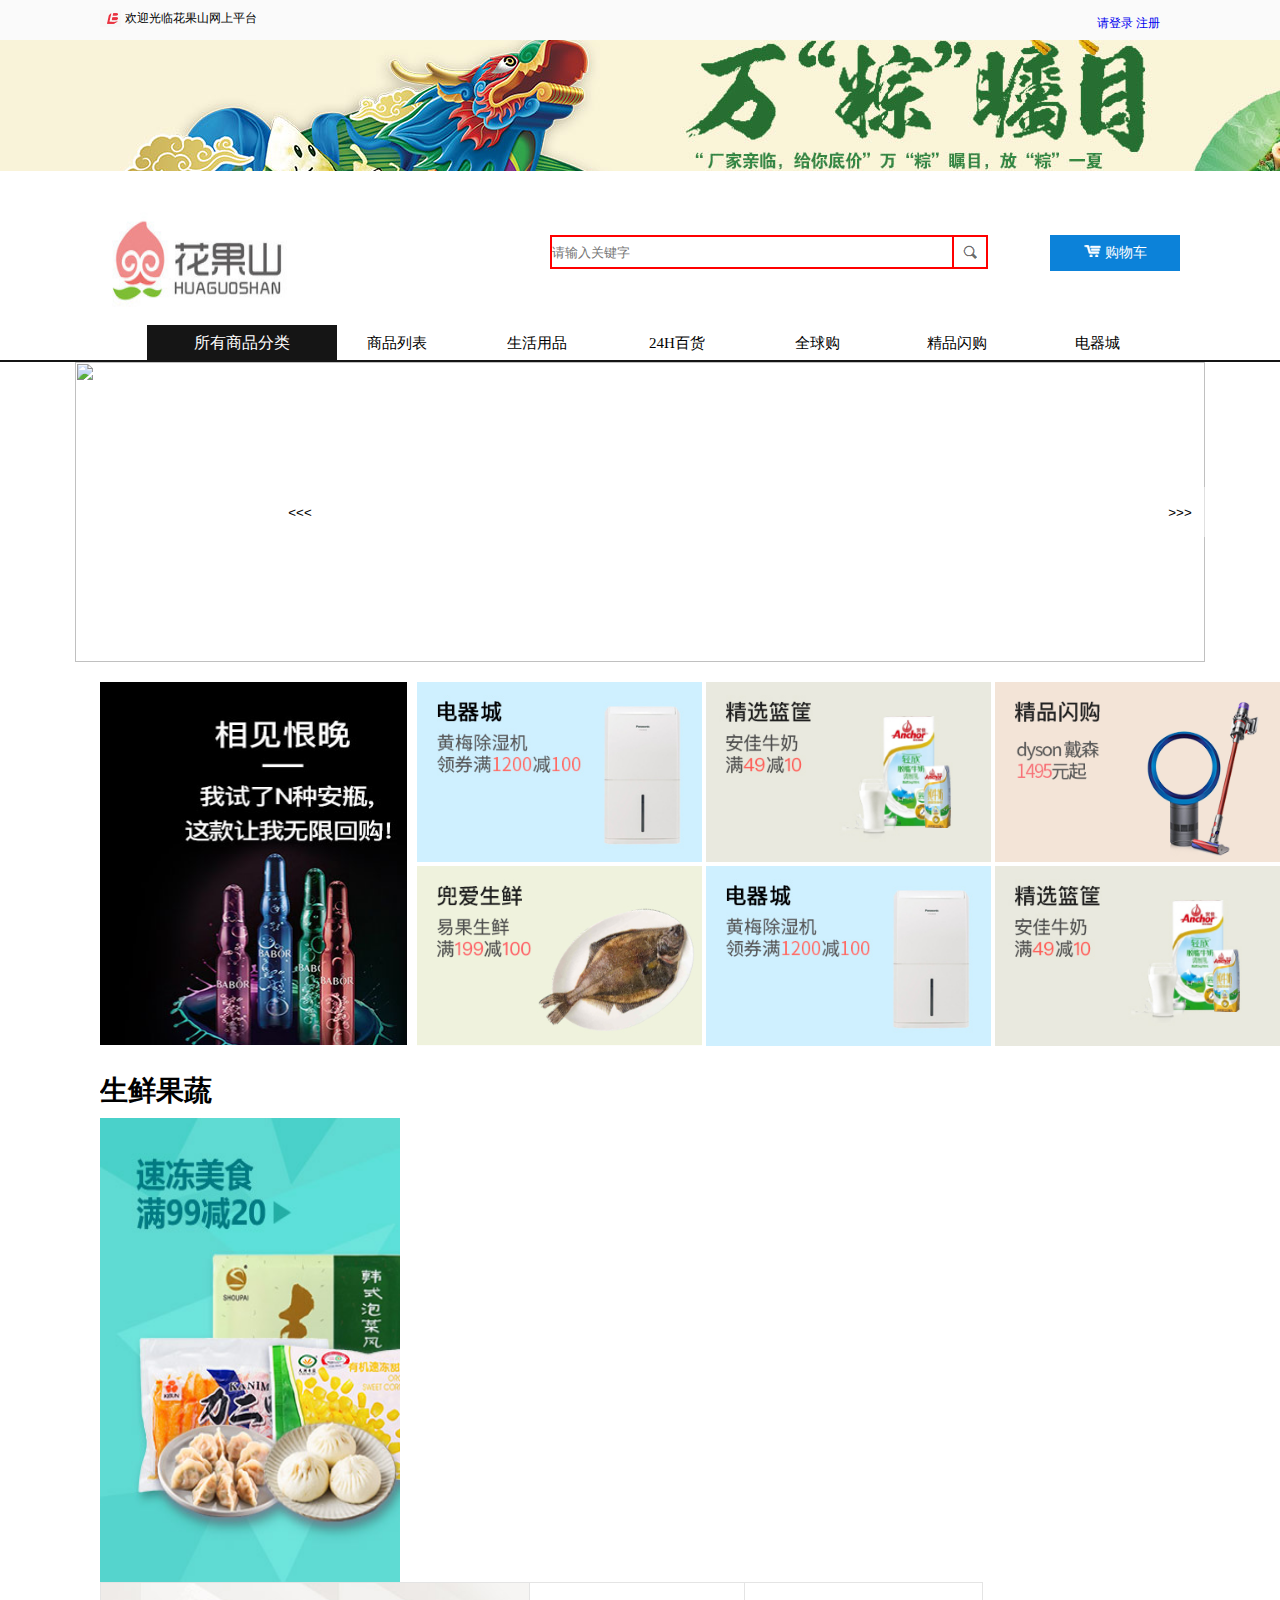
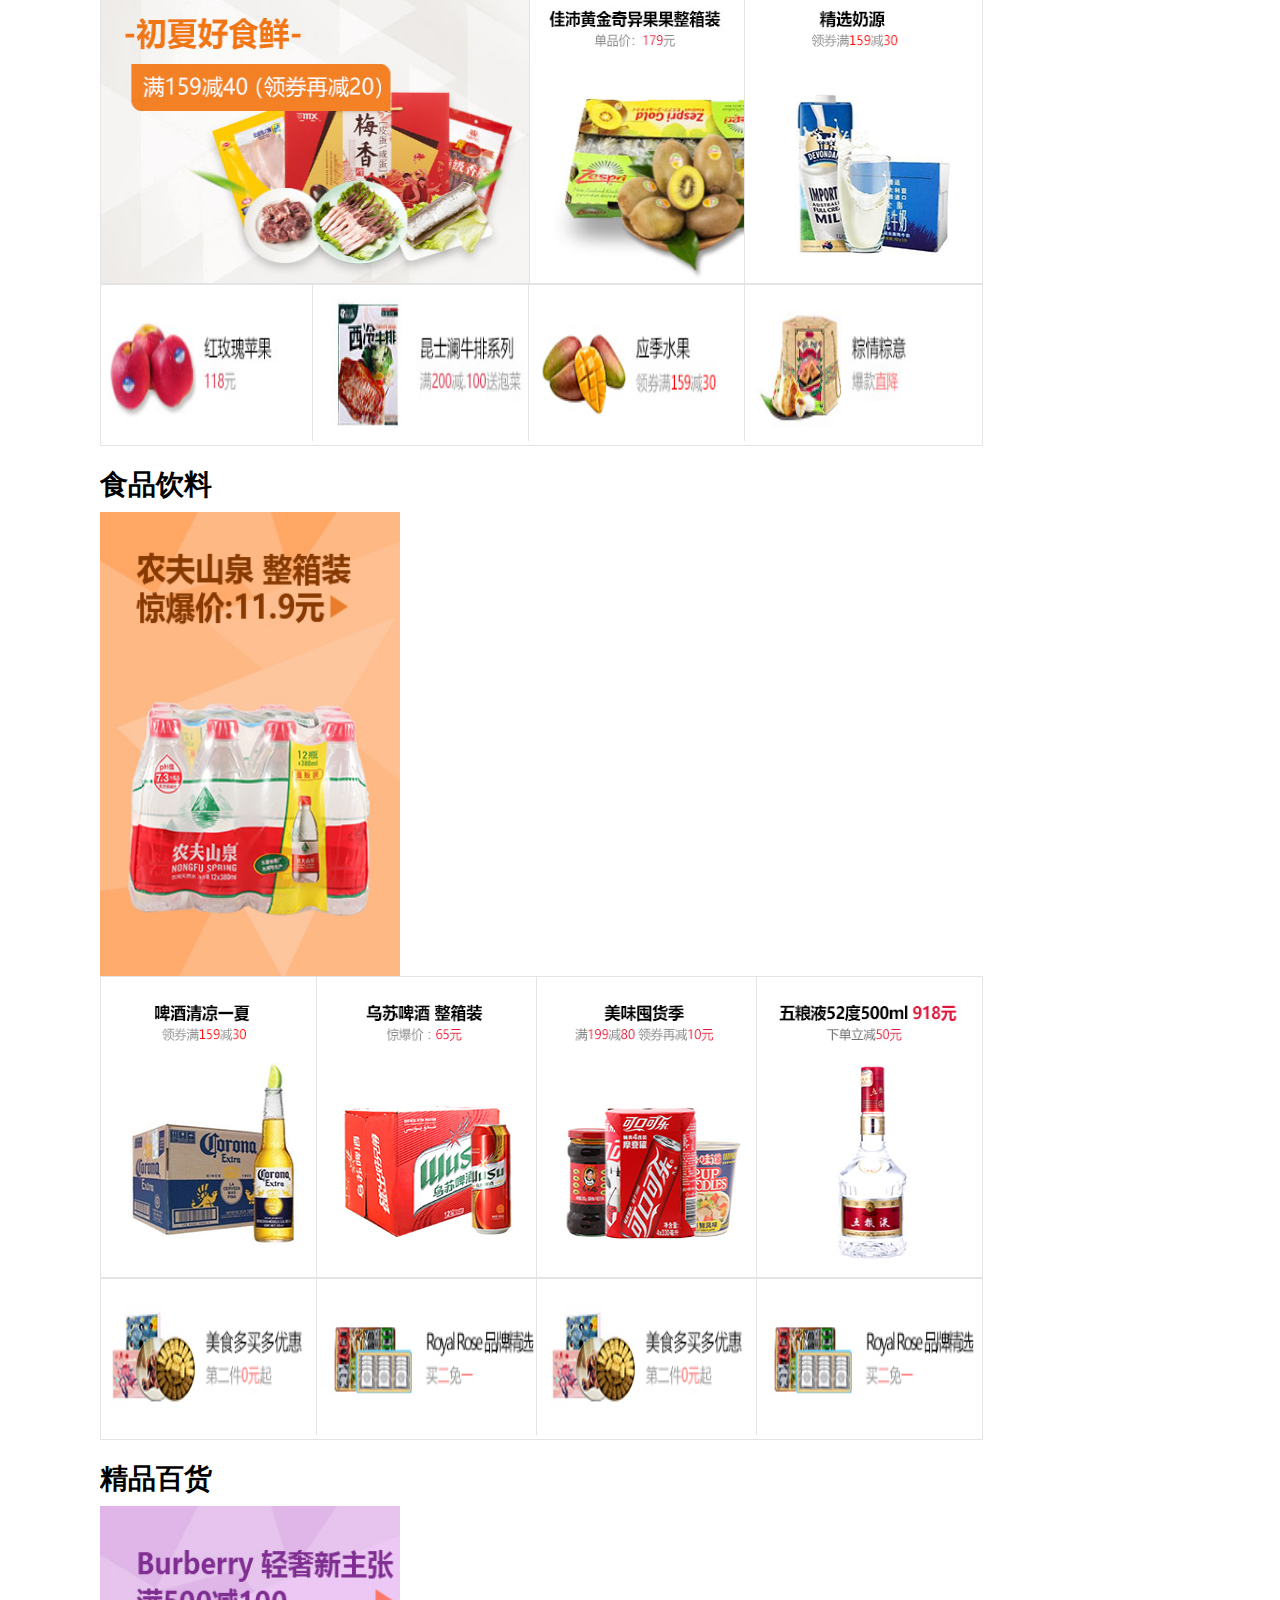
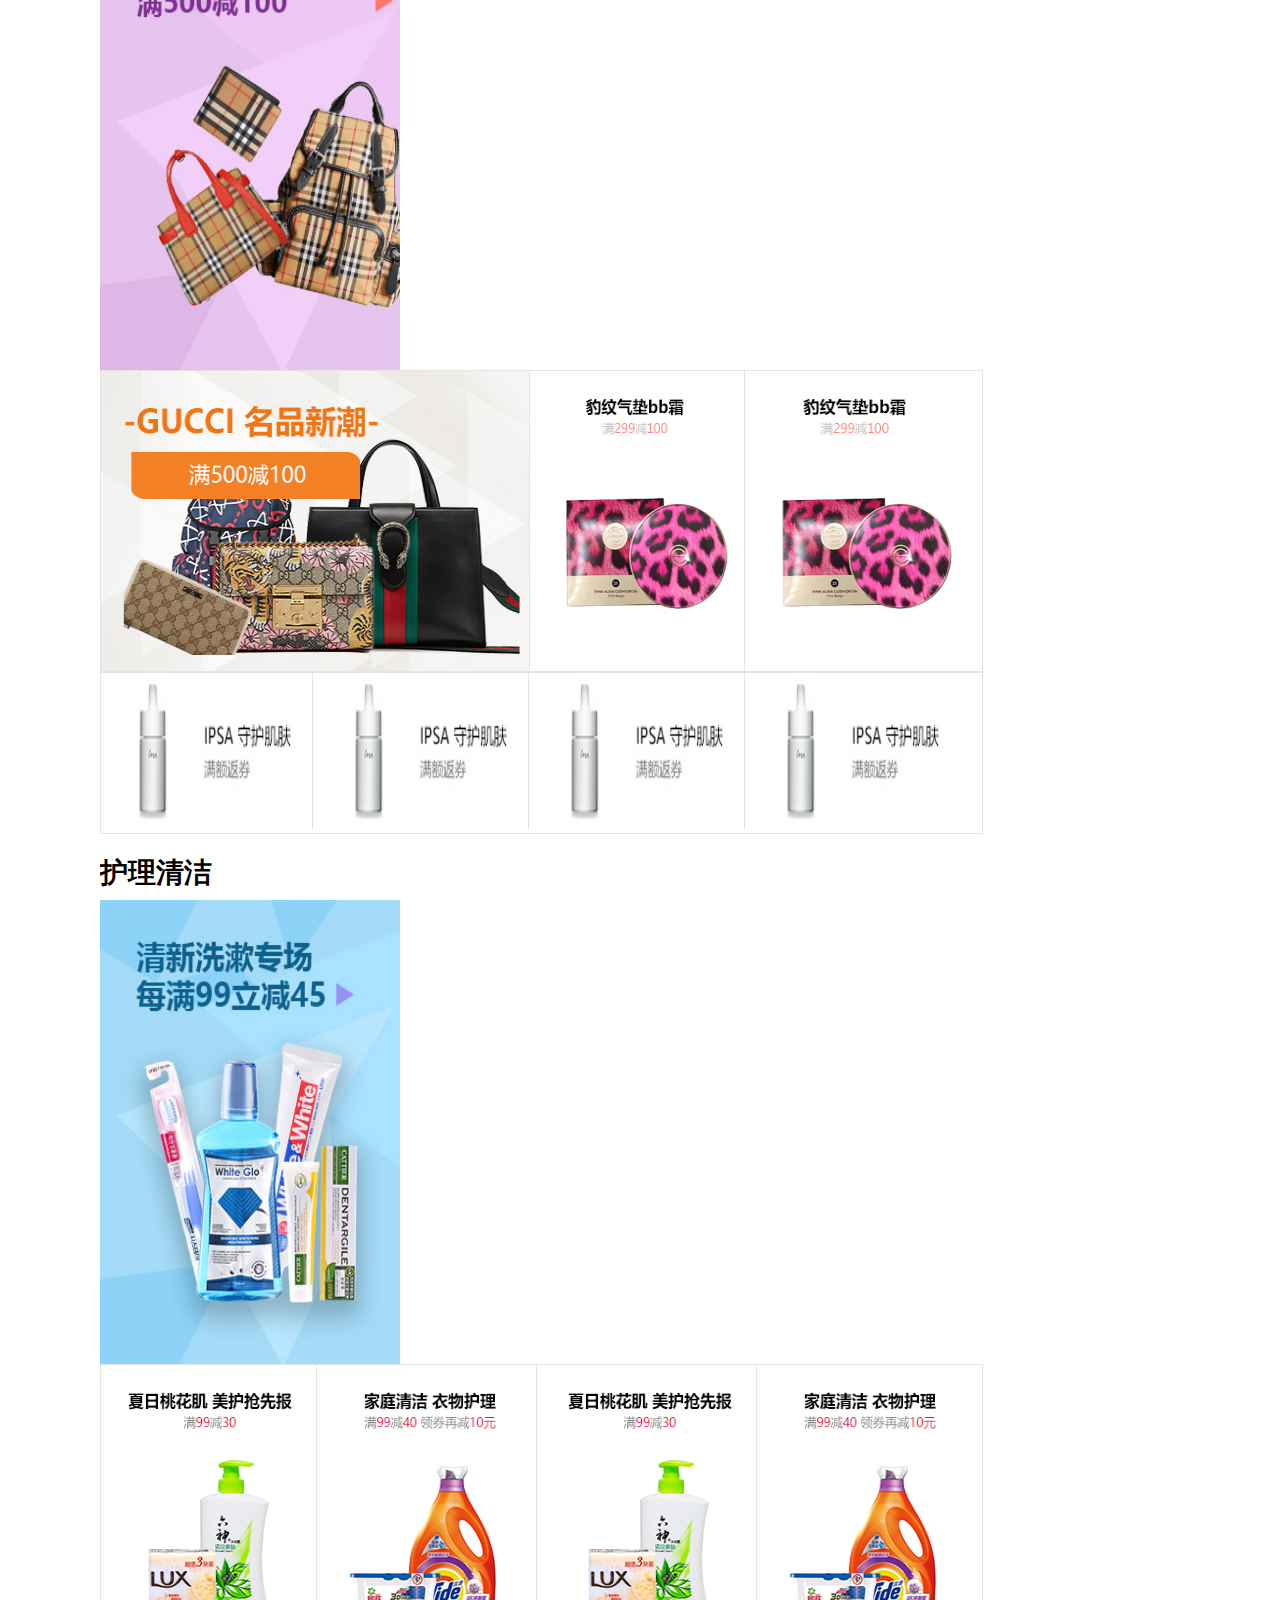
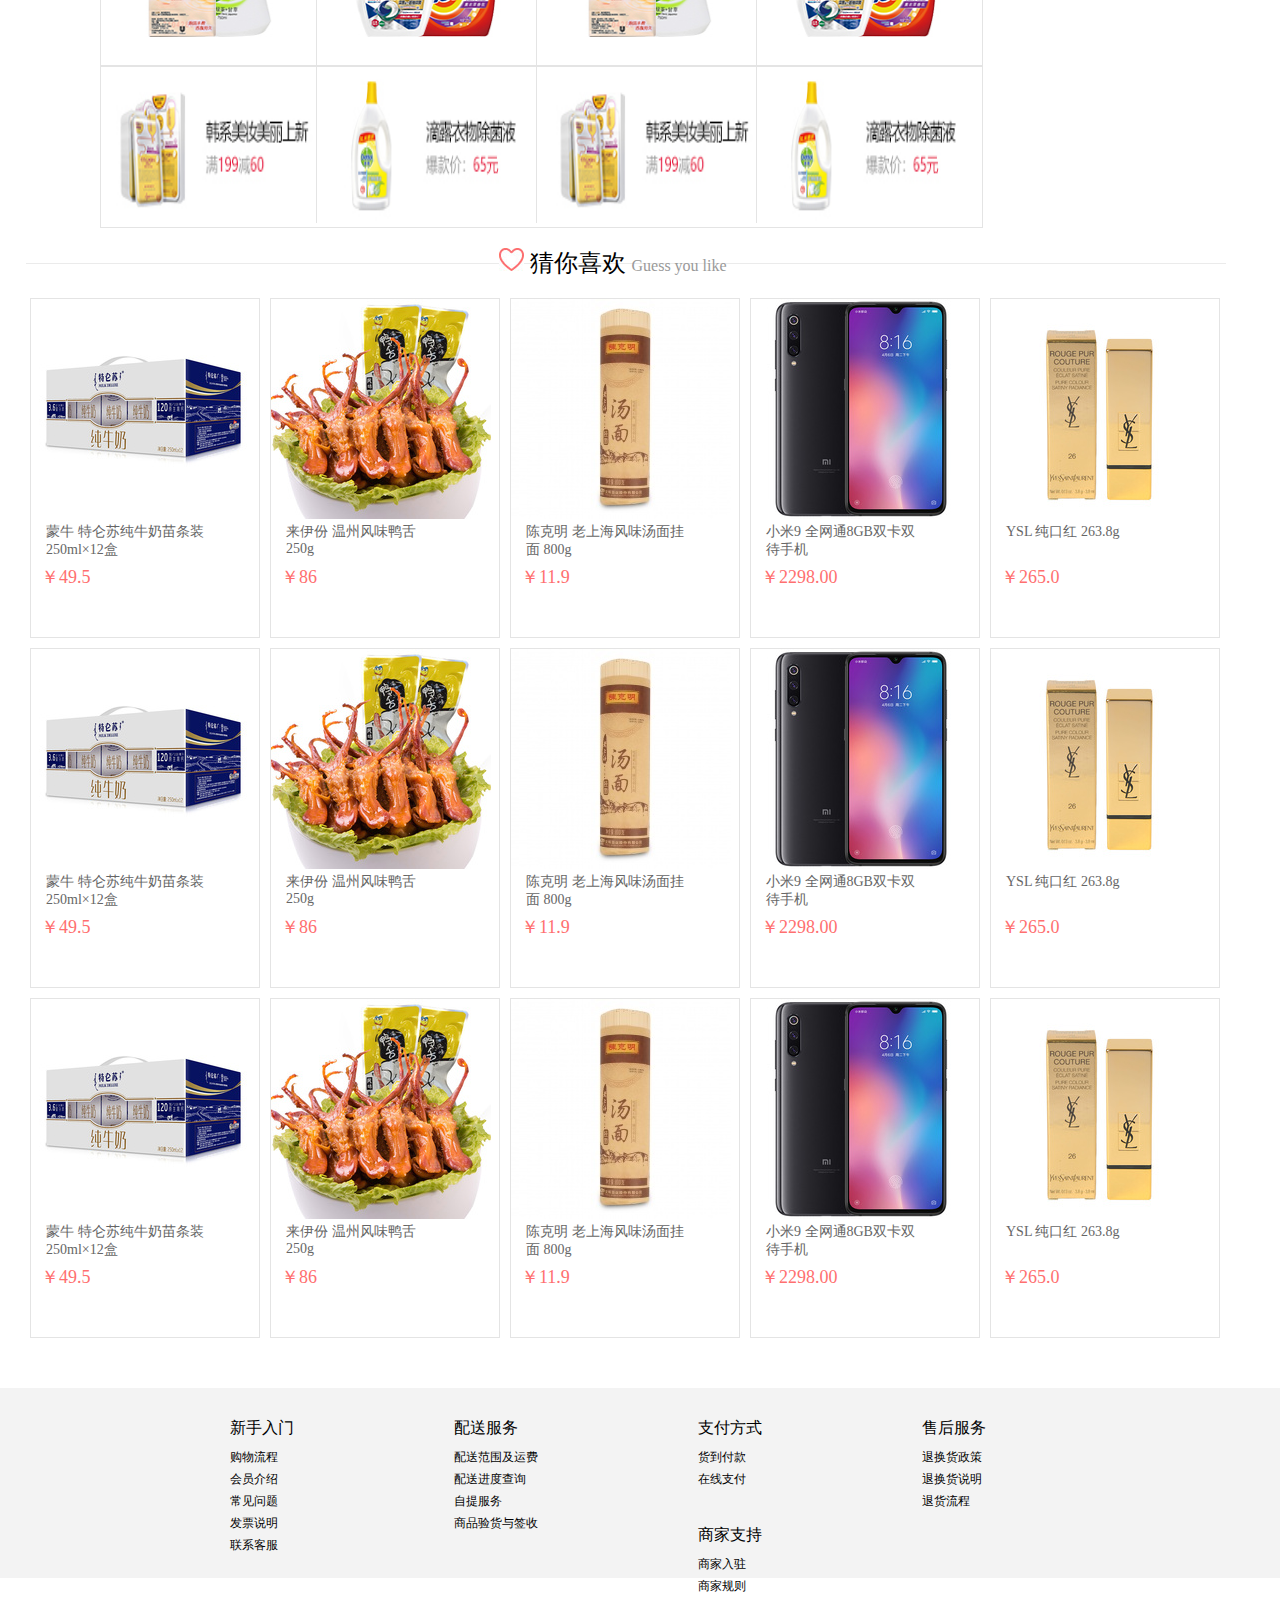
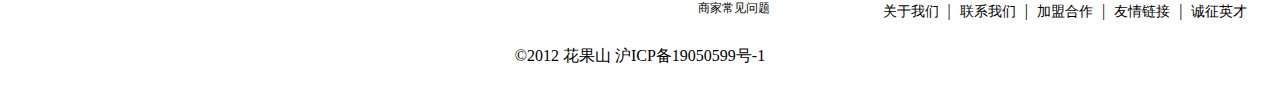
==== index.html @ 97267605 "项目第一次上传" ====
<!DOCTYPE html>
<html lang="en">
<head>
    <meta charset="UTF-8">
    <meta name="viewport" content="width=device-width, initial-scale=1.0">
    <meta http-equiv="X-UA-Compatible" content="ie=edge">
    <title>花果山</title>
    <link rel="stylesheet" href="style/public.css">
    <link rel="stylesheet" href="style/index.css">
</head>
<body>
    <div class="top">
        <div class="top-left">
            <div class="span">欢迎光临花果山网上平台</div>
        </div>
        <div class="top-right">
            <p>
                <a href="login.html" class="login">请登录</a>
                <a href="register.html" class="register">注册</a>
            </p>
            <p>欢迎<span></span>登录,<em id="quit">退出</em></p>
        </div>
    </div>

    <div>
        <a href="##"><img src="images/hd1.png"></a>
    </div>

    <div class="header">
        <div class="imgbox">
            <img src="images/logo.png">
        </div>
        <div class="search">
            <form>
                <input type="text" placeholder="请输入关键字" class="sea">
                <input type="button" value="" class="icon">
            </form>
        </div>
        <div class="shop">
            <img src="images/cat.png">
            <a href="shop.html" class="shop-cat">购物车</a>
        </div>
    </div>

    <div class="nav">
        <div class="wrap">
            <div class="nav-left">
                <div class="all">
                    <a href="##">所有商品分类</a>
                </div>
                <div class="goods">
                    <ul class="goods-ul">
                    </ul>
                </div>
            </div>
            <div class="nav-right">
                <ul>
                    <li><a href="list.html">商品列表</a></li>
                    <li><a href="##">生活用品</a></li>
                    <li><a href="##">24H百货</a></li>
                    <li><a href="##">全球购</a></li>
                    <li><a href="##">精品闪购</a></li>
                    <li><a href="##">电器城</a></li>
                </ul>
            </div>
        </div>
    </div>

    <div class="banner1">
        <div class="imgbox">
            <a><img src="http://img.zcool.cn/community/0150e155f936346ac7251df8f3d48b.jpg@2o.jpg" alt=""></a>
            <a><img src="http://img.zcool.cn/community/01f0a355f936346ac7251df8efba27.jpg@1280w_1l_2o_100sh.jpg" alt=""></a>
            <a><img src="http://img.zcool.cn/community/01e19855f936346ac7251df87e16e3.jpg@2o.jpg" alt=""></a>
            <a><img src="http://img.zcool.cn/community/01e13855f9374832f875a1320262e5.jpg@1280w_1l_2o_100sh.jpg" alt=""></a>
        </div>
        <div class="btn">
            <input type="button" id="left" value="<<<">
            <input type="button" id="right" value=">>>">
        </div>
    </div>

    <div class="brief">
        <div class="brief-l">
            <a href="##"><img src="images/c5.png"></a>
        </div>
        <div class="brief-r">
            <div class="f-t">
                <a href="##" class="imgbox"><img src="images/c6.png"></a>
                <a href="##"><img src="images/c7.png"></a>
                <a href="##"><img src="images/c8.png"></a>
            </div>
            <div class="f-b">
                <a href="##" class="imgbox"><img src="images/c9.png"></a>
                <a href="##"><img src="images/c6.png"></a>
                <a href="##"><img src="images/c7.png"></a>
            </div>
        </div>
    </div>
    <div class="fresh">
        <h3>生鲜果蔬</h3>
        <div class="fresh-l">
            <a href="##"><img src="images/c1.png"></a>
        </div>
        <div class="fresh-r">
            <div class="f-t">
                <a href="##" class="b1"><img src="images/b1.png"></a>
                <a href="##" class="b2"><img src="images/b3.png"></a>
                <a href="##" class="b"><img src="images/b4.png"></a>
            </div>
            <div class="f-b">
                <a href="##" class="b3"><img src="images/b5.png"></a>
                <a href="##" class="b3"><img src="images/b6.png"></a>
                <a href="##" class="b3"><img src="images/b7.png"></a>
                <a href="##" class="b4"><img src="images/b8.png"></a>
            </div>
        </div>
    </div>
    <div class="fresh">
        <h3>食品饮料</h3>
        <div class="fresh-l">
            <a href="##"><img src="images/c2.png"></a>
        </div>
        <div class="fresh-r">
            <div class="f-t">
                <a href="##" class="t1"><img src="images/d1.png"></a>
                <a href="##" class="t1"><img src="images/d2.png"></a>
                <a href="##" class="t1"><img src="images/d3.png"></a>
                <a href="##" class="t"><img src="images/d4.png"></a>
            </div>
            <div class="f-b">
                <a href="##" class="t2"><img src="images/d5.png"></a>
                <a href="##" class="t2"><img src="images/d6.png"></a>
                <a href="##" class="t2"><img src="images/d5.png"></a>
                <a href="##" class="t3"><img src="images/d6.png"></a>
            </div>
        </div>
    </div>
    <div class="fresh">
        <h3>精品百货</h3>
        <div class="fresh-l">
            <a href="##"><img src="images/c3.png"></a>
        </div>
        <div class="fresh-r">
            <div class="f-t">
                <a href="##" class="b1"><img src="images/b2.png"></a>
                <a href="##" class="b2"><img src="images/d7.png"></a>
                <a href="##" class="b"><img src="images/d7.png"></a>
            </div>
            <div class="f-b">
                <a href="##" class="b3"><img src="images/d8.png"></a>
                <a href="##" class="b3"><img src="images/d8.png"></a>
                <a href="##" class="b3"><img src="images/d8.png"></a>
                <a href="##" class="b4"><img src="images/d8.png"></a>
            </div>
        </div>
    </div>
    <div class="fresh">
        <h3>护理清洁</h3>
        <div class="fresh-l">
            <a href="##"><img src="images/c4.png"></a>
        </div>
        <div class="fresh-r">
            <div class="f-t">
                <a href="##" class="t1"><img src="images/d9.png"></a>
                <a href="##" class="t1"><img src="images/d0.png"></a>
                <a href="##" class="t1"><img src="images/d9.png"></a>
                <a href="##" class="t"><img src="images/d0.png"></a>
            </div>
            <div class="f-b">
                <a href="##" class="t2"><img src="images/f1.png"></a>
                <a href="##" class="t2"><img src="images/f2.png"></a>
                <a href="##" class="t2"><img src="images/f1.png"></a>
                <a href="##" class="t3"><img src="images/f2.png"></a>
            </div>
        </div>
    </div>
    <div class="wrap">
        <div class="guess">
            <div class="love">
                <img src="images/love.png">
                猜你喜欢
                <span>Guess you like</span>
            </div>
        </div>
        <ol>
            <li>
                <div class="show">
                    <div class="img">
                        <img src="images/f3.png">
                    </div>
                    <div class="name">
                        <a href="##">蒙牛 特仑苏纯牛奶苗条装250ml×12盒</a>
                    </div>
                    <div class="money">￥49.5</div>
                </div>
            </li>
            <li>
                <div class="show">
                    <div class="img">
                        <img src="images/f4.png">
                    </div>
                    <div class="name">
                        <a href="##">来伊份 温州风味鸭舌 250g</a>
                    </div>
                    <div class="money">￥86</div>
                </div>
            </li>
            <li>
                <div class="show">
                    <div class="img">
                        <img src="images/f5.png">
                    </div>
                    <div class="name">
                        <a href="##">陈克明 老上海风味汤面挂面 800g</a>
                    </div>
                    <div class="money">￥11.9</div>
                </div>
            </li>
            <li>
                <div class="show">
                    <div class="img">
                        <img src="images/f6.png">
                    </div>
                    <div class="name">
                        <a href="##">小米9 全网通8GB双卡双待手机</a>
                    </div>
                    <div class="money">￥2298.00</div>
                </div>
            </li>
            <li>
                <div class="show">
                    <div class="img">
                        <img src="images/f7.png">
                    </div>
                    <div class="name">
                        <a href="##">YSL 纯口红 263.8g</a>
                    </div>
                    <div class="money">￥265.0</div>
                </div>
            </li>
        </ol>
        <ol>
            <li>
                <div class="show">
                    <div class="img">
                        <img src="images/f3.png">
                    </div>
                    <div class="name">
                        <a href="##">蒙牛 特仑苏纯牛奶苗条装250ml×12盒</a>
                    </div>
                    <div class="money">￥49.5</div>
                </div>
            </li>
            <li>
                <div class="show">
                    <div class="img">
                        <img src="images/f4.png">
                    </div>
                    <div class="name">
                        <a href="##">来伊份 温州风味鸭舌 250g</a>
                    </div>
                    <div class="money">￥86</div>
                </div>
            </li>
            <li>
                <div class="show">
                    <div class="img">
                        <img src="images/f5.png">
                    </div>
                    <div class="name">
                        <a href="##">陈克明 老上海风味汤面挂面 800g</a>
                    </div>
                    <div class="money">￥11.9</div>
                </div>
            </li>
            <li>
                <div class="show">
                    <div class="img">
                        <img src="images/f6.png">
                    </div>
                    <div class="name">
                        <a href="##">小米9 全网通8GB双卡双待手机</a>
                    </div>
                    <div class="money">￥2298.00</div>
                </div>
            </li>
            <li>
                <div class="show">
                    <div class="img">
                        <img src="images/f7.png">
                    </div>
                    <div class="name">
                        <a href="##">YSL 纯口红 263.8g</a>
                    </div>
                    <div class="money">￥265.0</div>
                </div>
            </li>
        </ol>
        <ol>
            <li>
                <div class="show">
                    <div class="img">
                        <img src="images/f3.png">
                    </div>
                    <div class="name">
                        <a href="##">蒙牛 特仑苏纯牛奶苗条装250ml×12盒</a>
                    </div>
                    <div class="money">￥49.5</div>
                </div>
            </li>
            <li>
                <div class="show">
                    <div class="img">
                        <img src="images/f4.png">
                    </div>
                    <div class="name">
                        <a href="##">来伊份 温州风味鸭舌 250g</a>
                    </div>
                    <div class="money">￥86</div>
                </div>
            </li>
            <li>
                <div class="show">
                    <div class="img">
                        <img src="images/f5.png">
                    </div>
                    <div class="name">
                        <a href="##">陈克明 老上海风味汤面挂面 800g</a>
                    </div>
                    <div class="money">￥11.9</div>
                </div>
            </li>
            <li>
                <div class="show">
                    <div class="img">
                        <img src="images/f6.png">
                    </div>
                    <div class="name">
                        <a href="##">小米9 全网通8GB双卡双待手机</a>
                    </div>
                    <div class="money">￥2298.00</div>
                </div>
            </li>
            <li>
                <div class="show">
                    <div class="img">
                        <img src="images/f7.png">
                    </div>
                    <div class="name">
                        <a href="##">YSL 纯口红 263.8g</a>
                    </div>
                    <div class="money">￥265.0</div>
                </div>
            </li>
        </ol>
    </div>
    
    <!-- <div class="list">
        <a href="##">
            <div class="box i1">生鲜果蔬</div>
        </a>
        <a href="##">
            <div class="box i2">食品饮料</div>
        </a>
        <a href="##">
            <div class="box i3">精品百货</div>
        </a>
        <a href="##">
            <div class="box i4">护理清洁</div>
        </a>
        <a href="##">
            <div class="box i5">返回顶部</div>
        </a>
    </div> -->

    <div class="footer">
        <div class="footer-t">
            <div class="test">
                <p>新手入门</p>
                <ul>
                    <li><a href="##">购物流程</a></li>
                    <li><a href="##">会员介绍</a></li>
                    <li><a href="##">常见问题</a></li>
                    <li><a href="##">发票说明</a></li>
                    <li><a href="##">联系客服</a></li>
                </ul>
            </div>
            <div class="test">
                <p>配送服务</p>
                <ul>
                    <li><a href="##">配送范围及运费</a></li>
                    <li><a href="##">配送进度查询</a></li>
                    <li><a href="##">自提服务</a></li>
                    <li><a href="##">商品验货与签收</a></li>
                </ul>
            </div>
            <div class="test">
                <p>支付方式</p>
                <ul>
                    <li><a href="##">货到付款</a></li>
                    <li><a href="##">在线支付</a></li>
                </ul>
            </div>
            <div class="test">
                <p>售后服务</p>
                <ul>
                    <li><a href="##">退换货政策</a></li>
                    <li><a href="##">退换货说明</a></li>
                    <li><a href="##">退货流程</a></li>
                </ul>
            </div>
            <div class="test">
                <p>商家支持</p>
                <ul>
                    <li><a href="##">商家入驻</a></li>
                    <li><a href="##">商家规则</a></li>
                    <li><a href="##">商家常见问题</a></li>
                </ul>
            </div>
        </div>
        <div class="footer-b">
            <a href="##">关于我们</a> 
            <span>|</span>
            <a href="##">联系我们</a> 
            <span>|</span>
            <a href="##">加盟合作</a> 
            <span>|</span>
            <a href="##">友情链接</a> 
            <span>|</span>
            <a href="##">诚征英才</a> 
            <div class="copy">&copy2012 花果山 沪ICP备19050599号-1</div>
        </div>
    </div>


</body>
<script src="js/jquery.js"></script>
<script src="js/move.js"></script>
<script src="js/nav.js"></script>
<script src="js/jquery.banner.2.0.js"></script>
<script src="js/banner.js"></script>
<script>
    class Index{
        constructor(){
            this.p = document.querySelectorAll("p");
            this.span = document.querySelector("span");
            this.quit = document.getElementById("quit");
            this.getData();
            this.addEvent();
        }
        getData(){
            this.data = localStorage.getItem("data");
            if(this.data == null){
                this.data = [];
            }else{
                this.data = JSON.parse(this.data)
            }
            this.judge()
        }
        judge(){
            for(var i=0;i<this.data.length;i++){
                if(this.data[i].onoff == 1){

                    this.p[0].style.display = "none";
                    this.p[1].style.display = "block";
                    this.span.innerHTML = this.data[i].user;
                    this.successUser = this.data[i].user;
                    return;
                }
            }
            this.p[0].style.display = "block";
            this.p[1].style.display = "none";
            this.span.innerHTML = "";
        }
        addEvent(){
            var that = this;
            this.quit.onclick = function(){
                if(that.successUser){
                    for(var i=0;i<that.data.length;i++){
                        if(that.data[i].user === that.successUser){
                            that.data[i].onoff = 0;
                            localStorage.setItem("data",JSON.stringify(that.data))
                            that.judge();
                        }
                    }
                }
            }
        }
    }

    new Index();

</script>
</html>
---- style/public.css ----
@charset "utf-8";
/* CSS Document */
*{margin:0;padding:0;}/*去除空隙*/
li{list-style:none;}/*去除列表符号*/
a{text-decoration:none;}/*去除下划线*/

/*溢出隐藏*/
.over{white-space:nowrap;overflow:hidden;text-overflow:ellipsis;}

/*图片垂直对齐*/
.valign{text-align:center;}
.valign img{vertical-align:middle;}
.valign i{display:inline-block;vertical-align:middle;height:100%;}
---- style/index.css ----
@charset "utf-8";



.top{width:100%;height:40px;background: #fafafa;overflow: hidden;}
.top .top-left{float: left;margin-left:100px;margin-top:10px;}
.top .top-left .span{font-size:12px;background:url(../images/logo1.png) no-repeat left;padding-left:25px;}
.top .top-right{float:right;margin-right:100px;margin-top:10px;}
.top .top-right p{float: left;font-size:12px;margin-right:20px;margin-top:5px;color: #a5a5aa;display: none;}
.top .top-right p em{cursor: pointer;}

.header{width:100%;height:150px;}
.header .imgbox img{float:left;width:200px;height:150px;margin:10px 0 0 100px;}
.search .sea{float:left;width:400px;height:30px;margin-top:60px;margin-left:250px;outline: none;border:2px solid #f00;}
.search .icon{float:left;width:34px;height:34px;margin-top:60px;border: 2px solid #f00;background: none;border-left:none;background:url(../images/sou.png) no-repeat center;cursor: pointer;outline: none;}
.shop{float:right;width:130px;height:36px;background:#0c82d9;text-align: center;margin-top:60px;margin-right:100px;}
.shop .shop-cat{font-size:14px;color:#fff;text-decoration: none;line-height: 36px;}

.nav{height:35px;border-bottom:2px solid #151515;z-index: 996;position: relative;}
.nav .wrap{position: relative;width:1190px;margin:0 auto;}
.nav .nav-left{float: left;width:190px;height:35px;position: relative;margin-left:-153px;}
.nav .nav-left .all{background:#151515;height:35px;width:190px;text-align: center;line-height: 35px;}
.nav .nav-left .all a{color:#fff;}
.nav .nav-left .goods{display:none;}
.nav .nav-left:hover .goods{display:block;}
.nav .nav-left .goods .goods-ul{position: absolute;width:190px;height:300px;background:#151515;opacity: .75;}
.nav .nav-left .goods .goods-ul li{padding-top:15px;padding-left:40px;}
.nav .nav-left .goods .goods-ul li a{color:#fff;}
.nav .nav-left .goods .goods-ul li .sou{display:none;position: absolute;height:200px;}
.nav .nav-left .goods .goods-ul li:hover .sou{display:block;z-index: 999;margin-top:20px;}
.nav .nav-left .goods .goods-ul li .sou p{display:block;position: relative;left:150px;bottom:55px;background:#fff;width:500px;height:50px;padding-left:30px;}
.nav .nav-left .goods .goods-ul li .sou p a{color:#000;}

.nav .nav-right{float: left;margin-left:20px;}
.nav .nav-right ul li{float: left;margin-right:60px;height:35px;width:80px;text-align: center;line-height:35px;}
.nav .nav-right ul li a{font-size:15px;color:#000;}
.nav .nav-right ul li:hover{background:#f00;display: block;}

.banner1{width:1130px;height:300px;position: relative;margin:auto;overflow: hidden;}
.banner1 .imgbox img{width:1130px;height:300px;display:block;}
.banner1 .imgbox a{position: absolute;left:1130px;top:0;display:block;}
.imgbox a:nth-child(1){left:0;}
.btn *{border: none;background: rgba(255,255,255,0.5);width:50px;height:50px;position: absolute;top:125px;outline: none;cursor: pointer;}
#left{left:200px;}
#right{right:0;}

.brief{overflow: hidden;margin-left:100px;width:1190px;height:370px;margin-top:20px;}
.brief .brief-l{float: left;}
.brief .brief-l img{width:307px;height:363px;}
.brief .brief-r{float: left;width:883px;height:370px;}
.brief .brief-r .f-t img{width:285px;}
.brief .brief-r .f-t .imgbox{padding-left:10px;}
.brief .brief-r .f-b img{width:285px;}
.brief .brief-r .f-b .imgbox{padding-left:10px;margin-top:5px;}
.fresh{margin-left:100px;overflow: hidden;}
.fresh h3{font-size:28px;margin:20px 0 8px 0;}
.fresh .fresh-l{float: left;height:464px;}
.fresh .fresh-l img{width:300px;height:464px;overflow: hidden;}
.fresh .fresh-r{float: left;height:464px;width:883px;}
.fresh .fresh-r .f-t{height:300px;border:1px solid #e4e4e4;}
.fresh .fresh-r .f-t .t1 img{width:215px;height:300px;border-right:1px solid #e4e4e4;}
.fresh .fresh-r .f-t .t img{width:215px;height:300px;}
.fresh .fresh-r .f-t .b1 img{width:428px;height:300px;border-right:1px solid #e4e4e4;}
.fresh .fresh-r .f-t .b2 img{width:210px;height:300px;border-right:1px solid #e4e4e4;}
.fresh .fresh-r .f-t .b img{width:220px;height:300px;}
.fresh .fresh-r .f-b .t2 img{width:215px;height:156px;border-right:1px solid #e4e4e4;}
.fresh .fresh-r .f-b .t3 img{width:215px;height:156px;}
.fresh .fresh-r .f-b .b3 img{width:211px;height:156px;border-right:1px solid #e4e4e4;}
.fresh .fresh-r .f-b .b4 img{width:211px;height:156px;}
.fresh .fresh-r .f-b{border:1px solid #e4e4e4;}
.wrap{width:1230px;margin:0 auto;}
.wrap .guess{width:1200px;height: 30px;line-height:30px;background:url(../images/bg.jpg) repeat-x center;margin:20px 1px;}
.wrap .guess .love{font-size:24px;margin:0 auto;width:255px;height:30px;}
.wrap .guess .love span{font-size:16px;color:#999;}
.wrap ol{height:340px;margin-bottom:10px;}
.wrap ol li{float: left;height:340px;width:230px;margin:0 5px;}
.wrap ol li .show{width:228px;height:338px;border:1px solid #e4e4e4;}
.wrap ol li .show .name{width:228px;height:42px;}
.wrap ol li .show .name a{font-size:14px;color:#666;display: block;width:158px;height:38px;padding-left:15px;}
.wrap ol li .show .money{font-size:18px;color:#ff6f6f;padding-left:10px;}
.wrap ol li .show .money{width:206px;height:29px;}

.list{width:50px;float: left;position: fixed;right:50%;bottom:50%;background:url(../images/list.png) no-repeat 0 0;margin-right:630px;}
.list a{width:50px;height:49px;display: block;font-size:12px;color:#666;}
.list a .box{width:30px;height:42px;line-height: 16px;text-align: center;padding:8px 0 0 10px;}


.footer{margin-top:50px;min-width:1190px;}
.footer .footer-t{background:#f3f3f3;padding: 20px 0;height: 150px;padding-left:150px;}
.footer .footer-t .test{float: left;margin:0 80px;}
.footer .footer-t .test p{margin:10px 0;}
.footer .footer-t .test ul li{font-size:12px;margin:5px 0;}
.footer .footer-t .test ul li a{color:#000;}
.footer .footer-t .test ul li a:hover{color:#e6133c;}
.footer-b{padding:20px 0;text-align: center;}
.footer-b a{font:14px/2 "";color:#000;}
.footer-b a:hover{color:#e6133c; }
.footer-b span{margin:0 5px;}
.footer-b .copy{margin-top:20px;padding-bottom: 10px;}
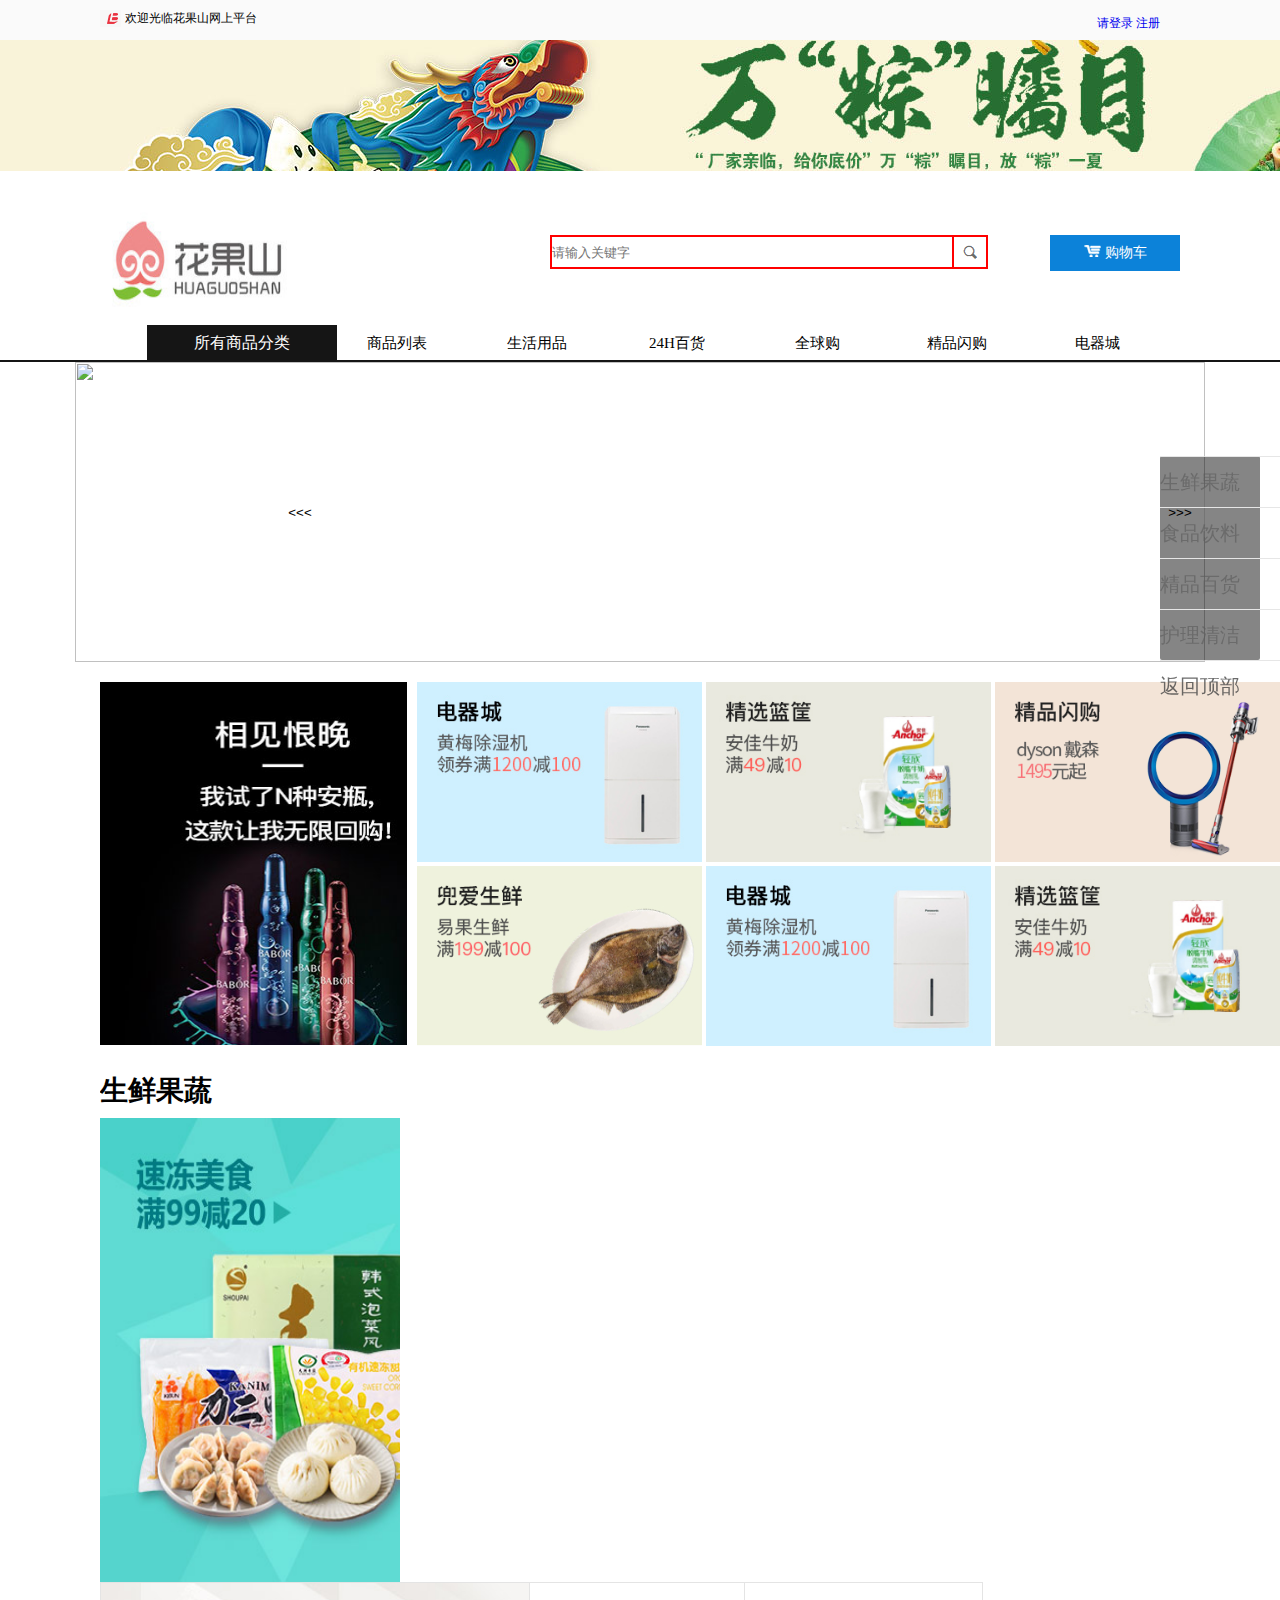
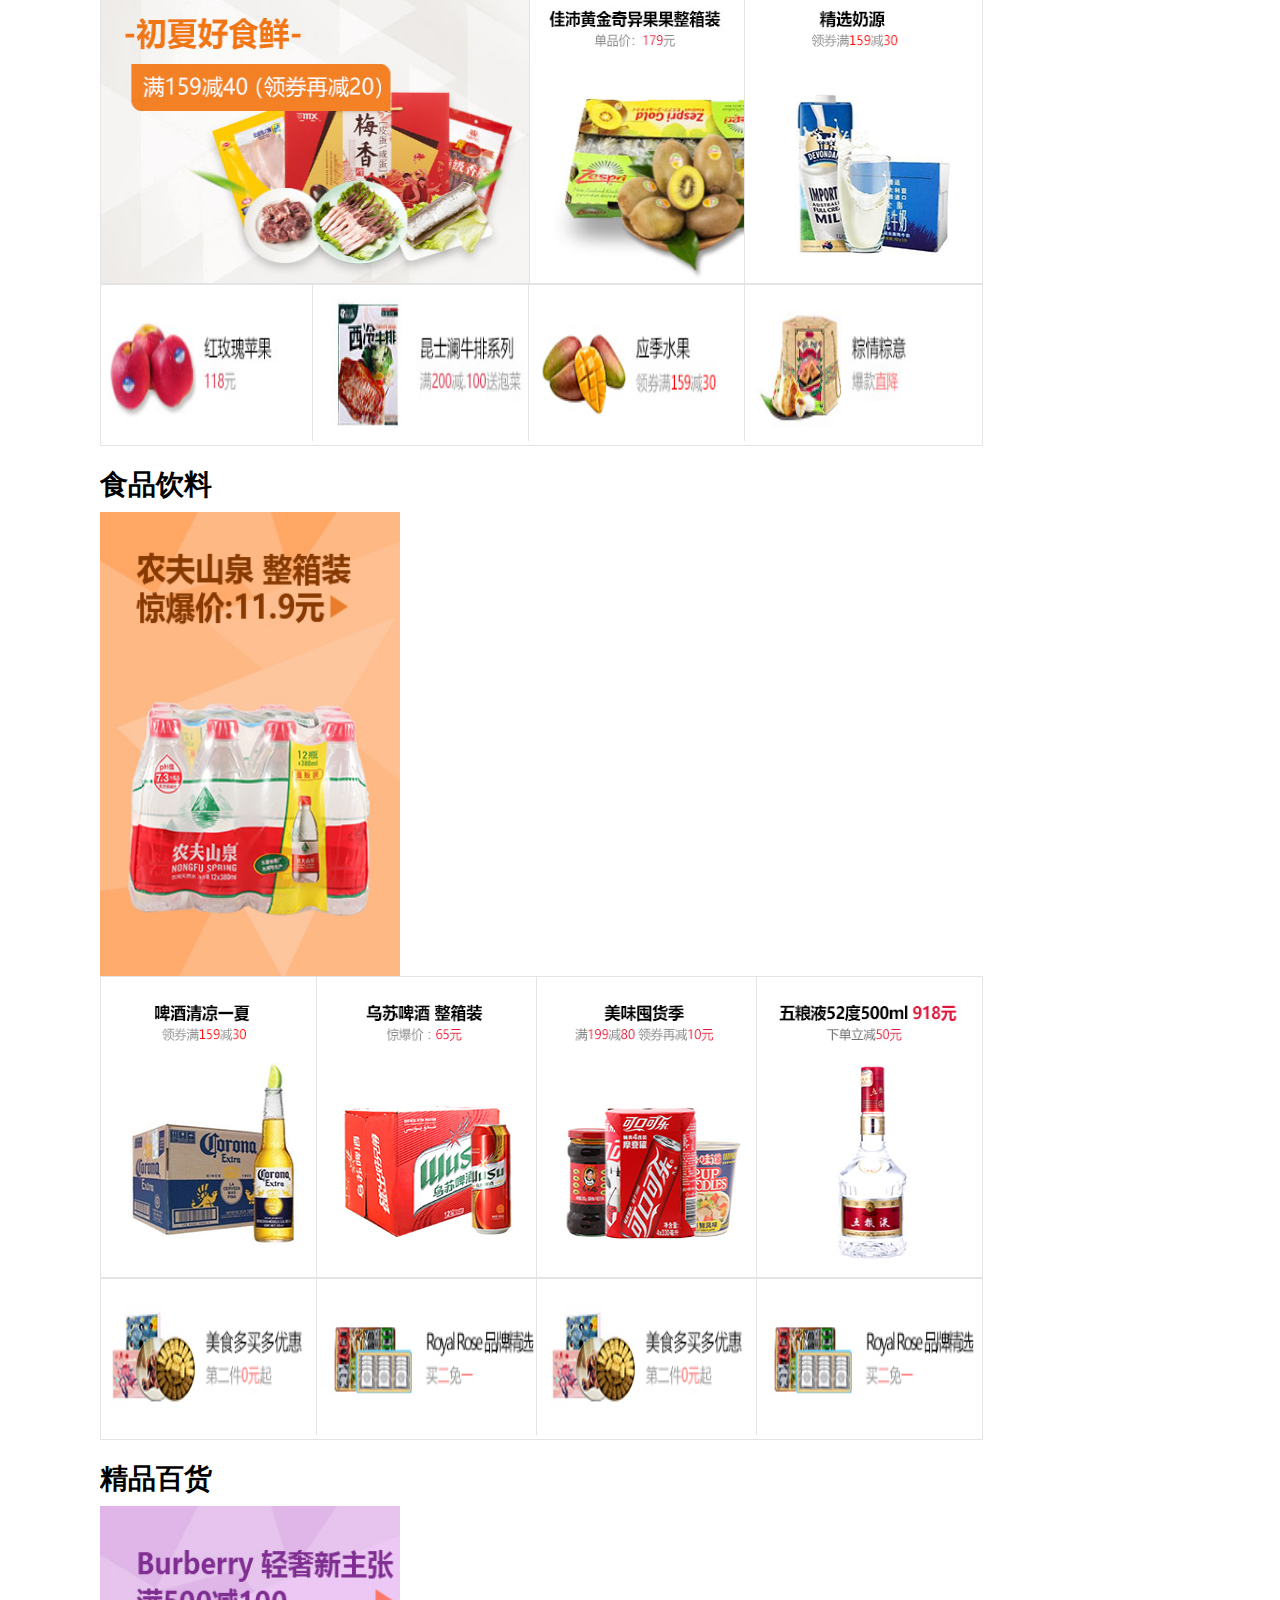
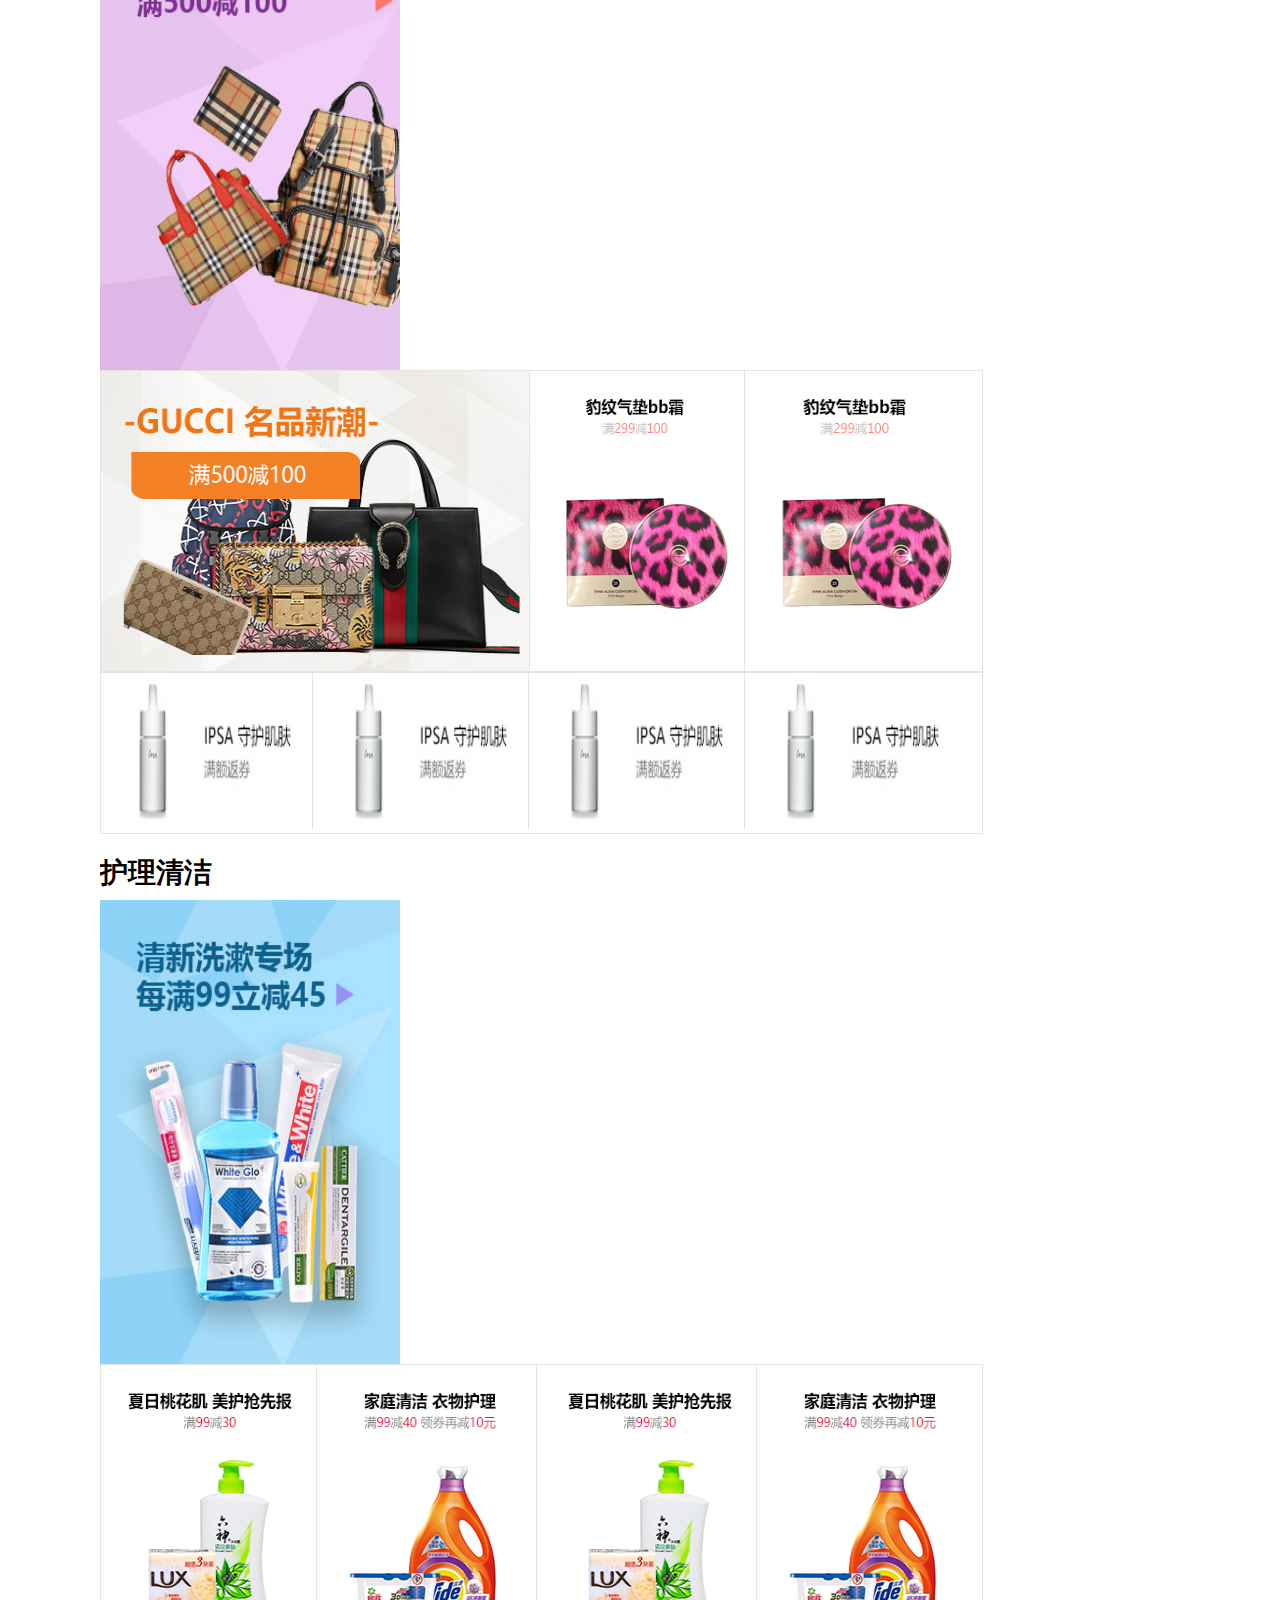
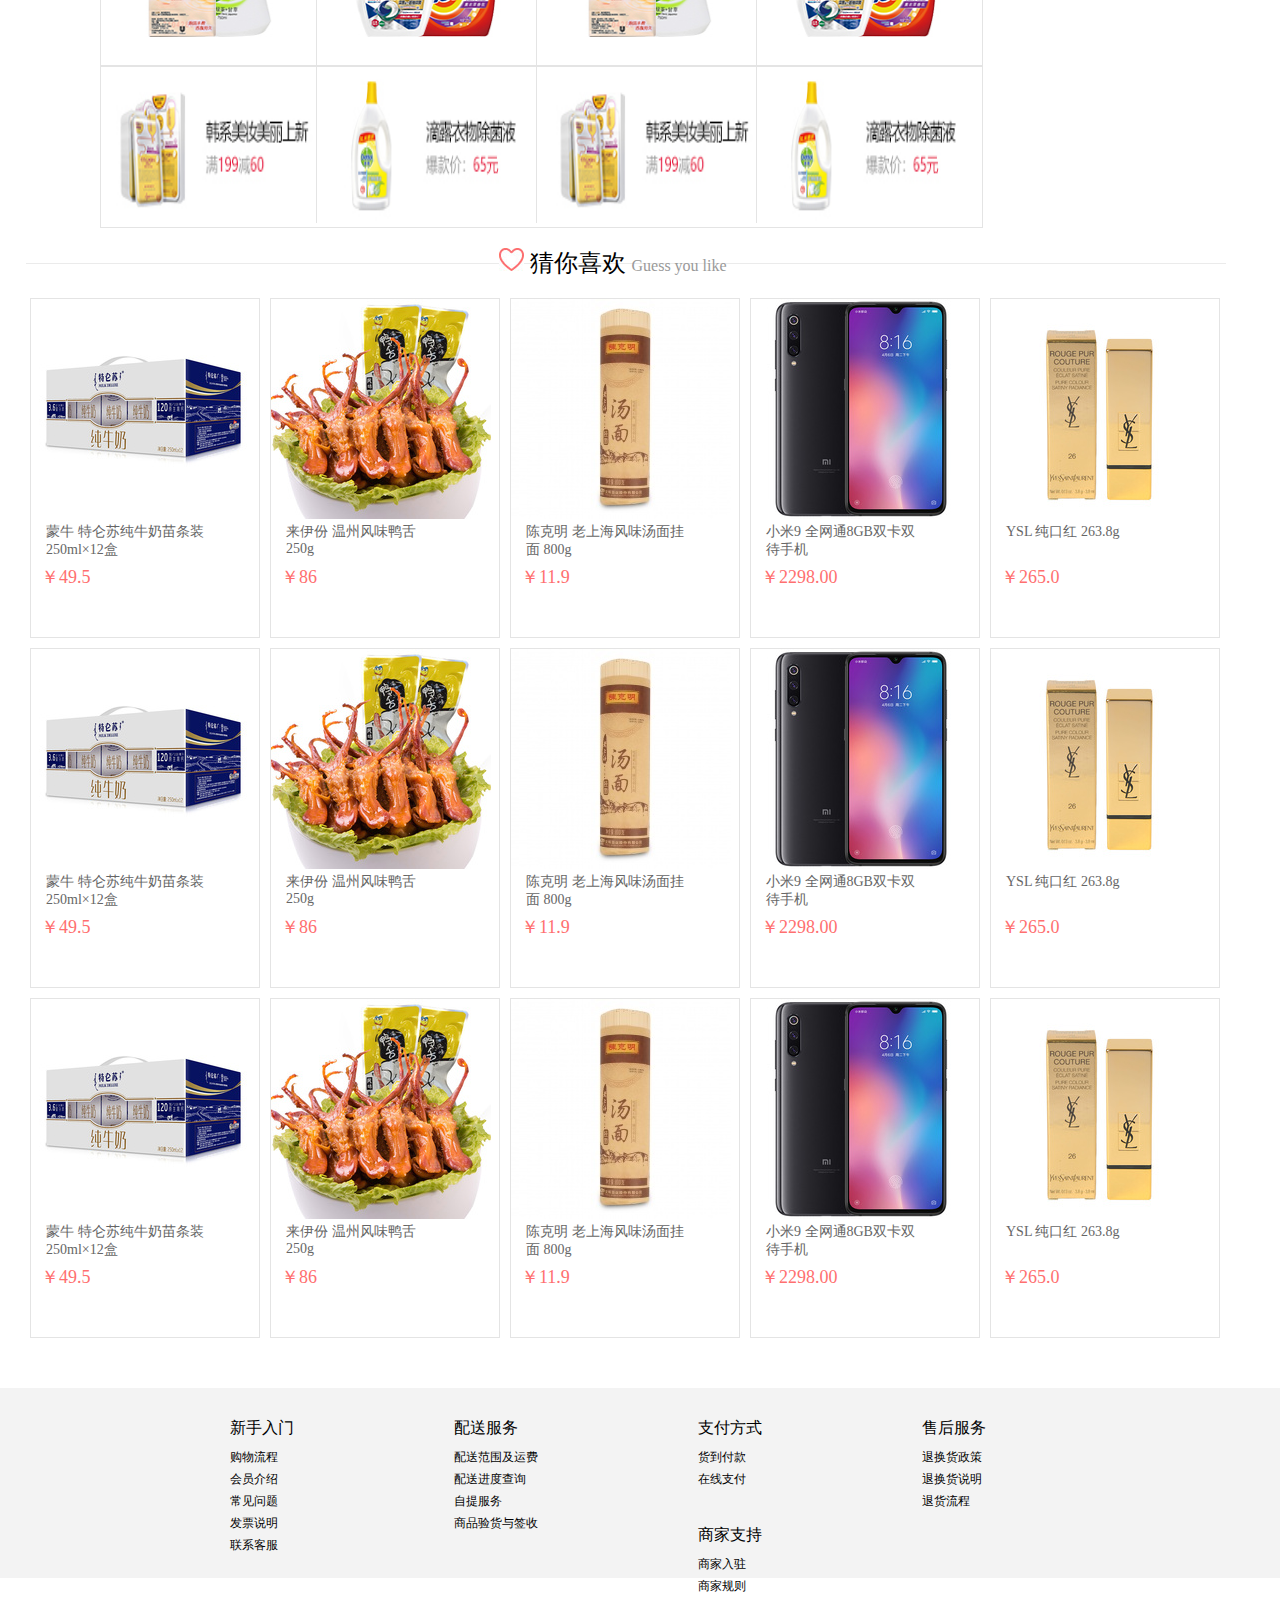
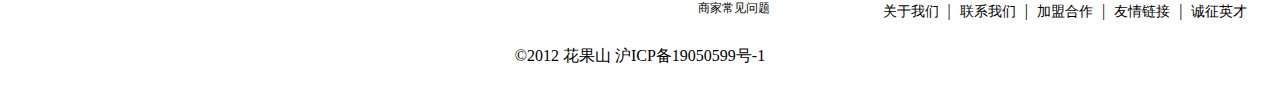
==== commit 3723a089: "第二次上传项目" ====
--- a/index.html
+++ b/index.html
@@ -34,6 +34,9 @@
             <form>
                 <input type="text" placeholder="请输入关键字" class="sea">
                 <input type="button" value="" class="icon">
+                <div class="search-res" id="list">
+                
+                </div>
             </form>
         </div>
         <div class="shop">
@@ -96,6 +99,7 @@
             </div>
         </div>
     </div>
+
     <div class="fresh">
         <h3>生鲜果蔬</h3>
         <div class="fresh-l">
@@ -355,23 +359,6 @@
         </ol>
     </div>
     
-    <!-- <div class="list">
-        <a href="##">
-            <div class="box i1">生鲜果蔬</div>
-        </a>
-        <a href="##">
-            <div class="box i2">食品饮料</div>
-        </a>
-        <a href="##">
-            <div class="box i3">精品百货</div>
-        </a>
-        <a href="##">
-            <div class="box i4">护理清洁</div>
-        </a>
-        <a href="##">
-            <div class="box i5">返回顶部</div>
-        </a>
-    </div> -->
 
     <div class="footer">
         <div class="footer-t">
@@ -432,9 +419,17 @@
         </div>
     </div>
 
+    <div class="floor">
+        <div class="a">生鲜果蔬</div>
+        <div class="a">食品饮料</div>
+        <div class="a">精品百货</div>
+        <div class="a">护理清洁</div>
+        <div class="a">返回顶部</div>
+    </div>
 
 </body>
 <script src="js/jquery.js"></script>
+<script src="js/jquery.2.2.4.js"></script>
 <script src="js/move.js"></script>
 <script src="js/nav.js"></script>
 <script src="js/jquery.banner.2.0.js"></script>
@@ -490,5 +485,32 @@
 
     new Index();
 
+    $(".a")[0].onclick=function(){
+        $("html").animate({
+            scrollTop:1030
+        })
+    }
+    $(".a")[1].onclick=function(){
+        $("html").animate({
+            scrollTop:1530
+        })
+    }
+    $(".a")[2].onclick=function(){
+        $("html").animate({
+            scrollTop:2100
+        })
+    }
+    $(".a")[3].onclick=function(){
+        $("html").animate({
+            scrollTop:2630
+        })
+    }
+    $(".a")[4].onclick=function(){
+        $("html").animate({
+            scrollTop:0
+        })
+    }
+
+
 </script>
 </html>--- a/style/index.css
+++ b/style/index.css
@@ -80,10 +80,8 @@
 .wrap ol li .show .money{font-size:18px;color:#ff6f6f;padding-left:10px;}
 .wrap ol li .show .money{width:206px;height:29px;}
 
-.list{width:50px;float: left;position: fixed;right:50%;bottom:50%;background:url(../images/list.png) no-repeat 0 0;margin-right:630px;}
-.list a{width:50px;height:49px;display: block;font-size:12px;color:#666;}
-.list a .box{width:30px;height:42px;line-height: 16px;text-align: center;padding:8px 0 0 10px;}
-
+.floor{width:100px;height:204px;position: fixed;right:20px;bottom:240px;background:rgba(0,0,0,0.6);border:none;opacity: 0.8;z-index:9;border-radius: 2px;}
+.floor .a{width:150px;height:50px;line-height:50px;font-size:20px;cursor: pointer;color:#464646;border-top:1px solid #e0e0e0;display: block;}
 
 .footer{margin-top:50px;min-width:1190px;}
 .footer .footer-t{background:#f3f3f3;padding: 20px 0;height: 150px;padding-left:150px;}
